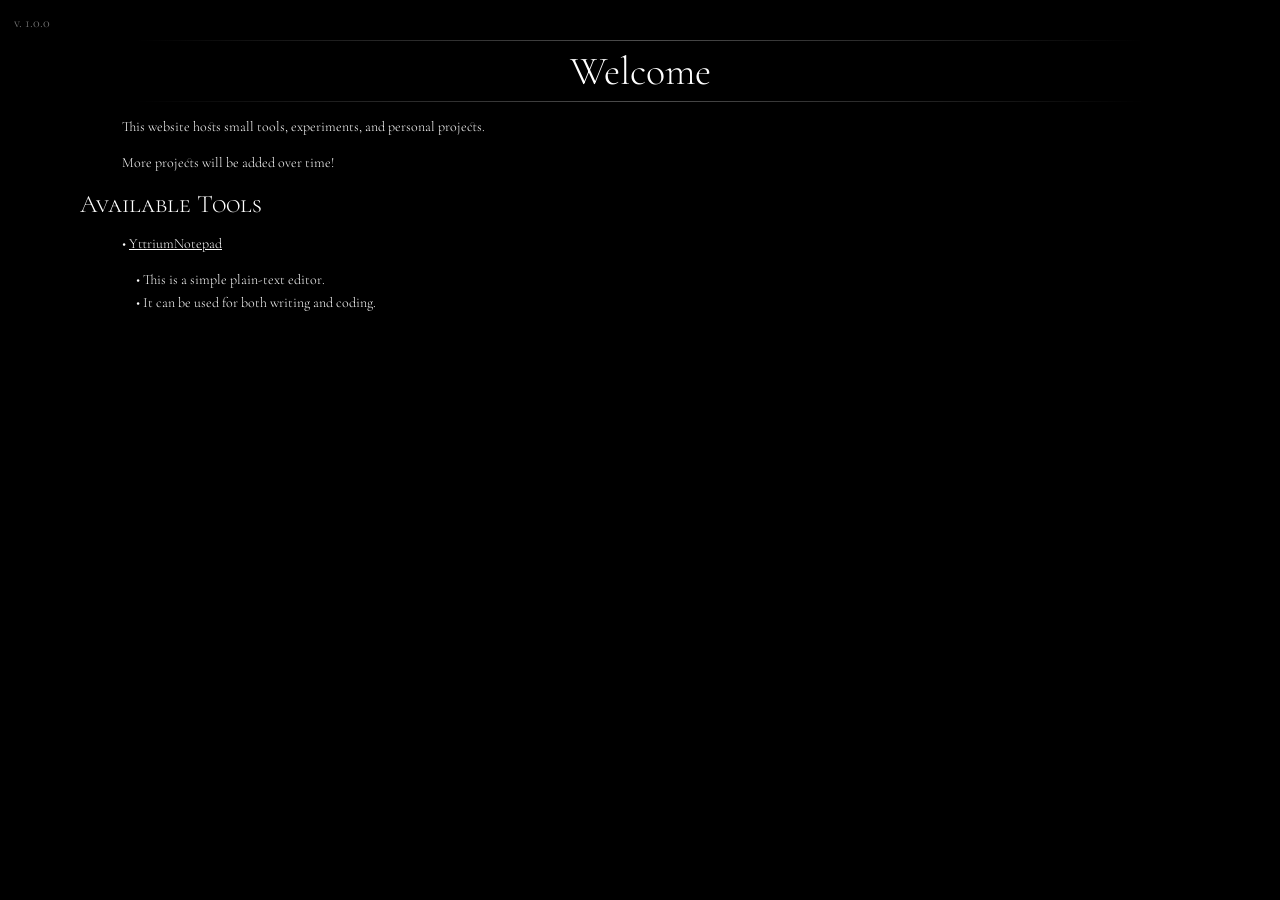
==== index.html @ 1aff92bb "Create index.html" ====
<!doctype html>
<!--
	index.htm
	Copyright 2026 Yndrsepn
	Author: Yndrsepn
	Personal project license:
		- Free to use and modify for personal, non-commercial purposes
		- Do not redistribute or claim as your own work
-->
<html lang='en'>
        <head>
                <script type='text/javascript'>
                        var VERSION='1.0.0';
                        var BETA=false;
                        var DEBUG=true;
                </script>
                <meta http-equiv='content-type' content='text/html;charset=utf-8' />
                <link rel='shortcut icon' type='image/gif' href='./img/icon.gif' />
		<link rel='preconnect' href='https://fonts.googleapis.com' />
		<link rel='preconnect' href='https://fonts.gstatic.com' crossorigin='anonymous' />
		<link type='text/css' rel='stylesheet' href='https://fonts.googleapis.com/css2?family=Cormorant+Garamond:ital,wght@0,300..700;1,300..700&amp;display=swap' />
		<style type='text/css'>
			body
			{
			        background-color:#000;
			        color:#fff;
				font-family:'Cormorant Garamond',serif;
				font-optical-sizing:auto;
				font-weight:300;
				font-style:normal;
				font-variant-ligatures:discretionary-ligatures;
				font-variant-numeric:oldstyle-nums;
				margin:40px;
			}
			#versionNumber
			{
				opacity:0.5;
				font-size:14px;
				margin:1em;
				top:0px;
				left:0px;
				position:fixed;
			}
			.titleBox,.sectionBox
			{
				margin:0.4em 0 0.8em 0;
			}
			.title
			{
				font-size:40px;
				text-align:center;
			}
			.line
			{
				background:linear-gradient(to right,rgba(255,255,255,0),rgba(255,255,255,0.3),rgba(255,255,255,0));
				user-select:none;
				height:1px;
				width:90%;
				margin:6px auto;
			}
			.content
			{
				text-align:left;
				margin:0 40px;
			}
			.paragraph,.par
			{
				font-size:14px;
				text-indent:1em;
				line-height:1.6em;
				margin:1em 2em;
			}
			.listing
			{
				font-size:14px;
				text-indent:2em;
				line-height:1.6em;
				margin:0em 2em;
			}
			.section
			{
				font-size:25px;
				font-variant:small-caps;
			}
			a
			{
				color:#fff;
				text-decoration:underline;
			}
			a:hover
			{
				color:#666;
			}
		</style>
		<title>'YNDRSEPN (ALSO KNOWN AS YTTRIUMLAB)'</title>
	</head>
	<body>
		<div id='versionNumber'></div>
		<script type='text/javascript'>
			document.getElementById('versionNumber').innerHTML='v. '+VERSION;
		</script>
		
		<div class='content'>
			<div class='titleBox'>
				<div class='line'></div>
				<div class='title'>Welcome</div>
				<div class='line'></div>
			</div>
			<div class='par'>This website hosts small tools, experiments, and personal projects.</div>
			<div class='par'>More projects will be added over time!</div>
			<div class='sectionBox'>
				<div class='section'>Available Tools</div>
			</div>
			<div class='par'>&bull; <a href='./YttriumNotepad/editor.htm' target='_blank'>YttriumNotepad</a></div>
			<div class='listing'>&bull; This is a simple plain-text editor.</div>
			<div class='listing'>&bull; It can be used for both writing and coding.</div>
		</div>
	</body>
</html>
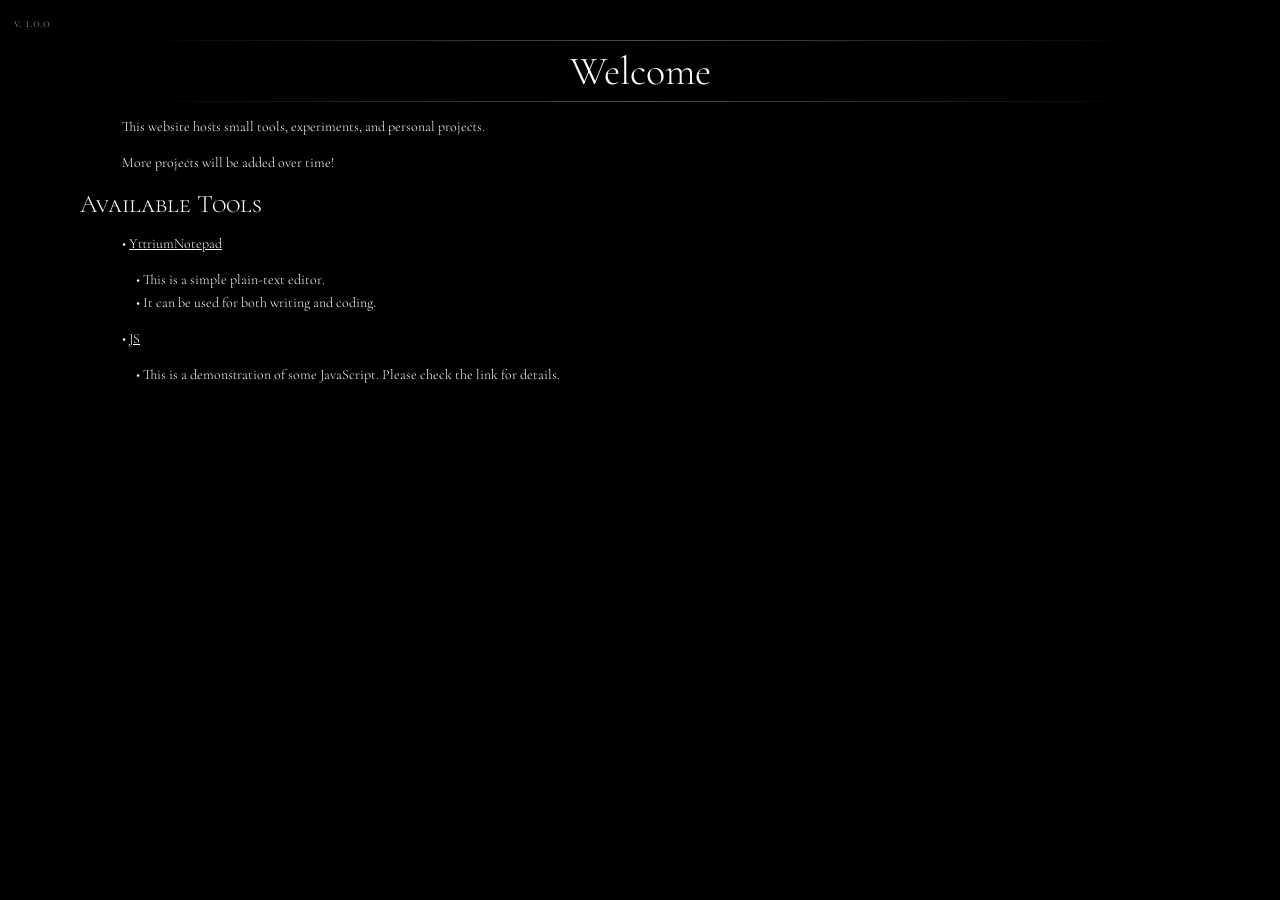
==== commit 89738bc9: "Update index.html" ====
--- a/index.html
+++ b/index.html
@@ -106,14 +106,20 @@
 				<div class='title'>Welcome</div>
 				<div class='line'></div>
 			</div>
+			
 			<div class='par'>This website hosts small tools, experiments, and personal projects.</div>
 			<div class='par'>More projects will be added over time!</div>
+			
 			<div class='sectionBox'>
 				<div class='section'>Available Tools</div>
 			</div>
+			
 			<div class='par'>&bull; <a href='./YttriumNotepad/editor.htm' target='_blank'>YttriumNotepad</a></div>
 			<div class='listing'>&bull; This is a simple plain-text editor.</div>
 			<div class='listing'>&bull; It can be used for both writing and coding.</div>
+			
+			<div class='par'>&bull; <a href='./js/index.htm' target='_blank'>JS</a></div>
+			<div class='listing'>&bull; This is a demonstration of some JavaScript. Please check the link for details.</div>
 		</div>
 	</body>
 </html>
